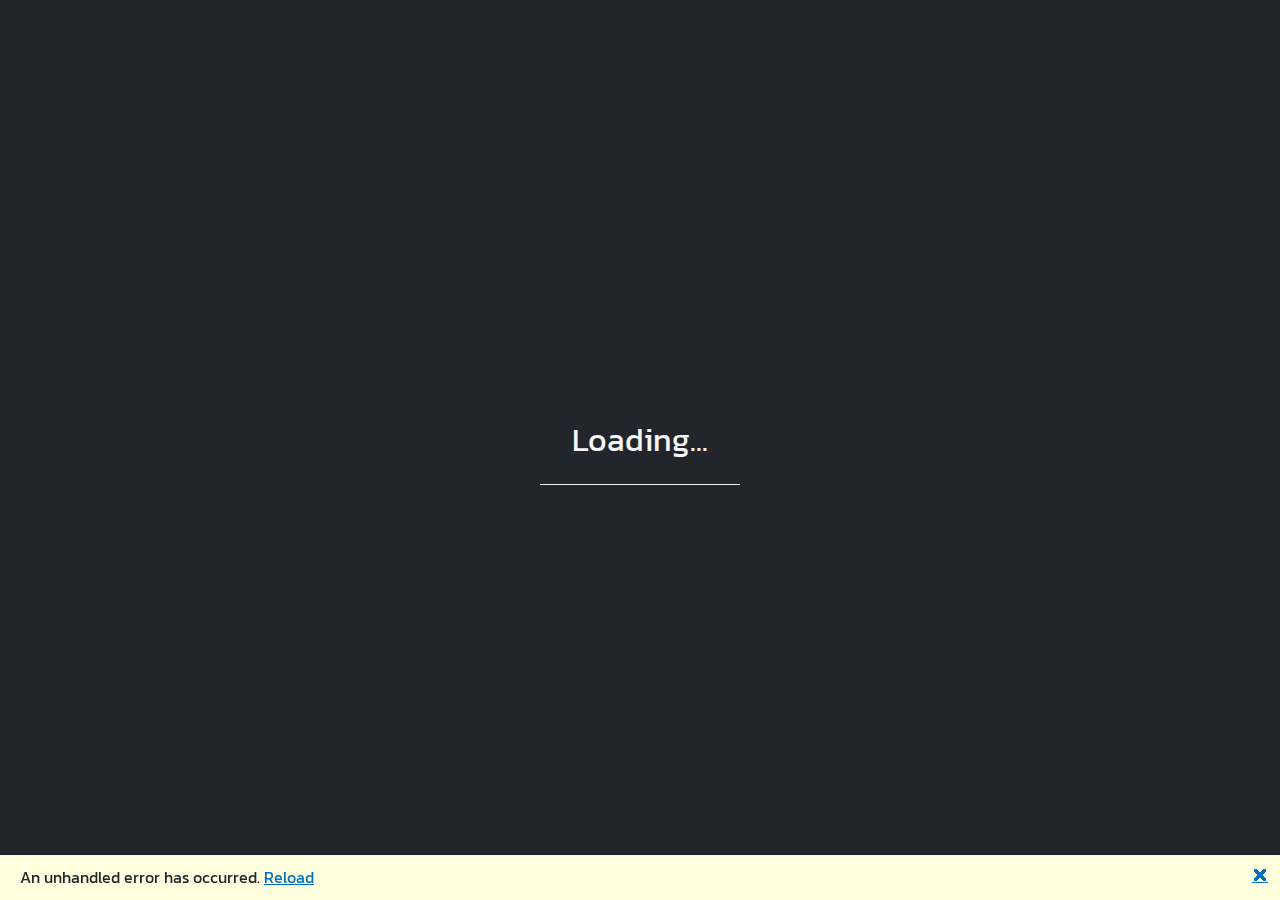
==== index.html @ 7718044f "Update base href" ====
<!DOCTYPE html>
<html lang="en">

<head>
    <meta charset="utf-8" />
    <meta name="viewport" content="width=device-width, initial-scale=1.0, maximum-scale=1.0, user-scalable=no" />
    <title>ArdoThenardoDev</title>
    <base href="http://ardothenardo.github.io/" />
    <link href="css/bootstrap/bootstrap.min.css" rel="stylesheet" />
    <link href="css/app.css" rel="stylesheet" />
    <link href="ArdoThenardoDev.styles.css" rel="stylesheet" />
    <link rel="apple-touch-icon" sizes="180x180" href="img/general/apple-touch-icon.png">
    <link rel="icon" type="image/png" sizes="32x32" href="img/general/favicon-32x32.png">
    <link rel="icon" type="image/png" sizes="16x16" href="img/general/favicon-16x16.png">
</head>

<body>
    <div id="app">
        <div class="preload-ui">
            <p>Loading...</p>
            <div class="loader-outer">
                <div class="loader-inner"></div>
            </div>
        </div>
    </div>

    <div id="blazor-error-ui">
        An unhandled error has occurred.
        <a href="" class="reload">Reload</a>
        <a class="dismiss">🗙</a>
    </div>
    <script src="_framework/blazor.webassembly.js"></script>
</body>

</html>
---- css/app.css ----
﻿@import url('open-iconic/font/css/open-iconic-bootstrap.min.css');
@import url("bootstrap-icons-1.9.1/bootstrap-icons.css");

@font-face {
    font-family: "Kanit";
    src: url("custom-fonts/Kanit/Kanit-Regular.ttf") format("truetype");
    font-weight: 400;
}

@font-face {
    font-family: "Kanit";
    src: url("custom-fonts/Kanit/Kanit-Medium.ttf") format("truetype");
    font-weight: 500;
}

@font-face {
    font-family: "Kanit";
    src: url("custom-fonts/Kanit/Kanit-SemiBold.ttf") format("truetype");
    font-weight: 600;
}

@font-face {
    font-family: "Kanit";
    src: url("custom-fonts/Kanit/Kanit-Bold.ttf") format("truetype");
    font-weight: 700;
}

html, body {
    font-family: "Kanit", Helvetica, Arial, sans-serif;
    background-color: #F6F6F6;
}

h1:focus {
    outline: none;
}

a, .btn-link {
    color: #0071c1;
}

.preload-ui {
    background-color: #22252c;
    width: 100vw;
    height: 100vh;
    display: flex;
    flex-direction: column;
    justify-content: center;
    align-items: center;
}

.preload-ui p {
    font-size: 32px;
    color: #f6f6f6;
}

.loader-outer {
    height: 5px;
    width: 200px;
    margin-bottom: 0;
    border-bottom: 1.5px solid #F6F6F6;
}

.loader-inner {
    background-color: #E14658;
    width: 0px;
    height: 5px;
    animation: loader-progress 2s infinite linear;  
    animation-fill-mode: forwards
}

@keyframes loader-progress {
    0%{ width: 0%; }
    100% { width: 100%; }
};

.btn-primary {
    color: #fff;
    background-color: #1b6ec2;
    border-color: #1861ac;
}

.content {
    padding-top: 1.1rem;
}

.valid.modified:not([type=checkbox]) {
    outline: 1px solid #26b050;
}

.invalid {
    outline: 1px solid red;
}

.validation-message {
    color: red;
}

#blazor-error-ui {
    background: lightyellow;
    bottom: 0;
    box-shadow: 0 -1px 2px rgba(0, 0, 0, 0.2);
    display: none;
    left: 0;
    padding: 0.6rem 1.25rem 0.7rem 1.25rem;
    position: fixed;
    width: 100%;
    z-index: 1000;
}

    #blazor-error-ui .dismiss {
        cursor: pointer;
        position: absolute;
        right: 0.75rem;
        top: 0.5rem;
    }

.blazor-error-boundary {
    background: url([data-uri]) no-repeat 1rem/1.8rem, #b32121;
    padding: 1rem 1rem 1rem 3.7rem;
    color: white;
}

    .blazor-error-boundary::after {
        content: "An error has occurred."
    }
---- ArdoThenardoDev.styles.css ----
/* /Pages/Contact/Contact.razor.rz.scp.css */
.contact-container[b-bf9n2mv6xe] {
    margin-top: 2%;
    display: flex;
    flex-direction: column;
}

.contact-container h2[b-bf9n2mv6xe] {
    font-size: 2.7vw;
}

.contact-container p[b-bf9n2mv6xe] {
    font-size: 1.8vw;
}

.contact-container ul[b-bf9n2mv6xe] {
    margin-top: 16px;
    margin-left: 2%;
    list-style-type: none;
    padding: 0;
}

.contact-container a[b-bf9n2mv6xe] {
    font-size: 2vw;
    font-weight: bolder;
    text-decoration: none;
    color: rgba(225, 70, 88, 1);
}

.contact-container a:hover[b-bf9n2mv6xe] {
    color: rgba(225, 70, 88, 0.85);
}

.contact-container li[b-bf9n2mv6xe] {
    margin-bottom: 16px;
}

@media (max-width: 960px) {
    .contact-container h2[b-bf9n2mv6xe] {
        font-size: 5vw;
    }
    
    .contact-container p[b-bf9n2mv6xe], .contact-container a[b-bf9n2mv6xe] {
        font-size: 3vw;
    }
}

@media (max-width: 540px) {
    .contact-container h2[b-bf9n2mv6xe] {
        font-size: 7vw;
    }
    
    .contact-container p[b-bf9n2mv6xe], .contact-container a[b-bf9n2mv6xe] {
        font-size: 5vw;
    }

    .contact-container ul[b-bf9n2mv6xe] {
        margin-left: 0;
    }
}
/* /Pages/Index.razor.rz.scp.css */
.home-container[b-o4a73c6c4t] {
    margin-top: 4%;
    display: grid;
    grid-template-columns: 60% 40%;
}

.home-about h1[b-o4a73c6c4t] {
    font-size: 6vw;
    font-weight: 500;
    color: #22252c
}

.home-about p[b-o4a73c6c4t] {
    font-size: 2.6vw;
    line-height: 1.4;
    color: #22252c;
}

.home-profile-picture[b-o4a73c6c4t] {
    margin: auto;
}

.home-profile-picture img[b-o4a73c6c4t] {
    width: 26vw;
    border-radius: 8px;
    transition: 0.25s;
    box-shadow: 0 2px 16px 0 rgba(34, 37, 44, 0.4);
}

.home-profile-picture img:hover[b-o4a73c6c4t] {
    transform: scale(1.1);
    box-shadow: 0 2px 16px 0 rgba(34, 37, 44, 0.9);
}

.home-link-container[b-o4a73c6c4t] {
    margin-top: 3%;
    margin-left: 2%;
    padding-bottom: 100px;
}

.home-link-item[b-o4a73c6c4t] {
    display: flex;
    font-size: 2.5vw;
    align-items: center;
    justify-content: left;
}

[b-o4a73c6c4t] .nav-link {
    color: rgba(225, 70, 88, 1);
}

[b-o4a73c6c4t] .nav-link:hover {
    color: rgba(225, 70, 88, 0.85);
}

@media (max-width: 540px) {
    .home-container[b-o4a73c6c4t] {
        display: flex;
        flex-direction: column-reverse;
    }

    .home-profile-picture[b-o4a73c6c4t] {
        padding-bottom: 4%;
        padding: 8%
    }

    .home-profile-picture img[b-o4a73c6c4t] {
        width: 100%;
    }

    .home-about h1[b-o4a73c6c4t] {
        font-size: 10vw;
    }

    .home-about p[b-o4a73c6c4t]  {
        font-size: 4.4vw;
        line-height: 1.5;
    }

    .home-link-container[b-o4a73c6c4t] {
        margin-top: 2%;
        margin-left: -4%;
    }

    .home-link-item[b-o4a73c6c4t] {
        font-size: 6vw;
    }
}
/* /Pages/MyProject/MyProject.razor.rz.scp.css */
h2[b-jlvm4b82pp] {
    margin-top: 2%;
    font-size: 2.7vw;
}

h4[b-jlvm4b82pp] {
    font-size: 2vw;
}

.container[b-jlvm4b82pp] {
    margin: 0px;
    padding-left: 0.5px;
    padding-bottom: 18px;
    max-width: 100%;
}

.other-container[b-jlvm4b82pp] {
    margin: 0px;
    padding-left: 0.5px;
    max-width: 100%;
    padding-bottom: 150px;
}

@media (max-width: 990px) {
    h2[b-jlvm4b82pp] {
        font-size: 5vw;
    }

    h4[b-jlvm4b82pp] {
        font-size: 4vw;
    }
}

@media (max-width: 720px) {
    h2[b-jlvm4b82pp] {
        font-size: 7vw;
    }

    h4[b-jlvm4b82pp] {
        font-size: 6vw;
    }
}
/* /Pages/MyProject/ProjectCard.razor.rz.scp.css */
.project-card[b-ydrot4qzjs] {
    display: flex;
    flex-direction: row;
    background-color: #fdfdfd;
    border: 1px solid rgba(34, 37, 44, 0.2);
    box-shadow: 0 2px 16px 0 rgba(34, 37, 44, 0.2);
    border-radius: 8px;
    overflow: hidden;
    height: 180px;
    transition: 0.25s;
}

body .project-card:hover[b-ydrot4qzjs] {
    box-shadow: 0 2px 16px 0 rgba(34, 37, 44, 0.7);
    border: 1px solid rgba(34, 37, 44, 0.4);
    cursor: pointer;
}

.project-card-image[b-ydrot4qzjs] {
    height: inherit;
    background-color: #E14658;
}

.project-card-image img[b-ydrot4qzjs] {
    width: 180px;
    height: 100%;
    object-fit: cover;
}

.project-card-desc[b-ydrot4qzjs] {
    display: flex;
    flex-direction: column;
    justify-content: space-between;
    margin: 16px;
}

.project-card-desc h5[b-ydrot4qzjs] {
    font-size: 1.4vw;
    color: #22252c;
}

.project-card-desc p[b-ydrot4qzjs] {
    font-size: 1.2vw;
    color: #22252c;
}

.project-card-desc-bottom[b-ydrot4qzjs] {
    font-size: 1.2vw;
    font-weight: 500;
    color: #E14658;
}

@media (max-width: 990px) {
    .project-card-desc h5[b-ydrot4qzjs] {
        font-size: 2.2vw;
    }
    
    .project-card-desc p[b-ydrot4qzjs], .project-card-desc-bottom[b-ydrot4qzjs] {
        font-size: 1.8vw
    }
}

@media (max-width: 720px) {
    .project-card-desc h5[b-ydrot4qzjs] {
        font-size: 3vw;
    }
    
    .project-card-desc p[b-ydrot4qzjs], .project-card-desc-bottom[b-ydrot4qzjs] {
        font-size: 2.3vw
    }
}

@media (max-width: 540px) {
    .project-card[b-ydrot4qzjs] {
        height: auto;
        flex-direction: column;
        border: 0px solid transparent;
        gap: 12px;
    }

    .project-card-desc h5[b-ydrot4qzjs] {
        font-size: 5vw;
    }
    
    .project-card-desc p[b-ydrot4qzjs] {
        font-size: 3.5vw
    }

    .project-card-image img[b-ydrot4qzjs] {
        width: 100%;
        height: 220px;
        display: inline;
    }
    
    .project-card-desc-bottom[b-ydrot4qzjs] {
        display: none;
    }
}
/* /Pages/ProjectDetail/ProjectDetail.razor.rz.scp.css */
a[b-atnu9i7key] {
    text-decoration: none;
}

.project-detail-header-container[b-atnu9i7key] {
    margin-top: 2%;
    margin-bottom: 16px;
    border-bottom: 1px solid rgba(34, 37, 44, 0.8)
}

.project-detail-header-content[b-atnu9i7key] {
    display: flex;
    flex-direction: row;
    flex-wrap: nowrap;
    column-gap: 12px;
    align-items: center;
    padding-bottom: 16px;
}

.project-detail-header-content a[b-atnu9i7key] {
    width: 50px;
    font-size: 28px;
    color: #F6F6F6;
    background-color: rgba(225, 70, 88, 1);
    text-align: center;
    border-radius: 8px;
}

.project-detail-header-content a:hover[b-atnu9i7key] {
    background-color: rgba(225, 70, 88, 0.85);
}

.project-detail-header-content h3[b-atnu9i7key] {
    margin-top: 0;
    margin-bottom: 1.2px;
    padding: 0px;
    color: #22252c;
    font-weight: 600;
}

.project-detail-content-container[b-atnu9i7key] {
    display: flex;
    flex-direction: column;
    padding-bottom: 100px;
    gap: 24px;
}

.project-detail-basic-content[b-atnu9i7key] {
    display: flex;
    flex-direction: row;
    flex-wrap: wrap;
    gap: 24px;
}

.project-detail-cover[b-atnu9i7key] {
    width: 45%;
}

.project-detail-cover img[b-atnu9i7key] {
    width: 100%;
    height: 85%;
    object-fit: cover;
    border-radius: 8px;
    transition: 0.25s;
    box-shadow: 0 2px 16px 0 rgba(34, 37, 44, 0.2);
}

.project-detail-cover img:hover[b-atnu9i7key] {
    transform: scale(1.05);
    box-shadow: 0 2px 16px 0 rgba(34, 37, 44, 0.7);
}

.project-detail-description[b-atnu9i7key] {
    width: 50%;
}

.project-detail-description[b-atnu9i7key]  p {
    font-size: 1.2vw;
    text-align: left;
    color: #22252c;
}

.project-detail-description[b-atnu9i7key]  a {
    color: rgba(225, 70, 88, 1);
    text-decoration: none;
}

.project-detail-description[b-atnu9i7key]  a:hover {
    color: rgba(225, 70, 88, 0.85);
}

.project-detail-image[b-atnu9i7key] {
    display: flex;
    flex-direction: column;
    gap: 12px;
}

.project-detail-image img[b-atnu9i7key] {
    max-width: 100%;
    height: auto;
    border-radius: 8px;
    transition: 0.25s;
    box-shadow: 0 2px 16px 0 rgba(34, 37, 44, 0.2);
}

.project-detail-image img:hover[b-atnu9i7key] {
    transform: scale(1.05);
    box-shadow: 0 2px 16px 0 rgba(34, 37, 44, 0.7);
}

.project-detail-image p[b-atnu9i7key] {
    font-size: 1.2vw;
    text-align: center;
    color: #22252c;
}

@media (max-width: 1100px) {
    .project-detail-basic-content[b-atnu9i7key] {
        flex-direction: column;
    }

    .project-detail-cover[b-atnu9i7key], .project-detail-description[b-atnu9i7key] {
        width: 100%;
    }

    .project-detail-description[b-atnu9i7key]  p, .project-detail-image p[b-atnu9i7key] {
        font-size: 1.8vw;
    }
}

@media (max-width: 650px) {
    .project-detail-description[b-atnu9i7key]  p, .project-detail-image p[b-atnu9i7key] {
        font-size: 3.5vw;
    }
}
/* /Shared/MainLayout.razor.rz.scp.css */
.page[b-q41g9xaw37] {
    position: relative;
    display: flex;
    flex-direction: column;
}

main[b-q41g9xaw37] {
    flex: 1;
    margin-left: 100px;
}

.main-content[b-q41g9xaw37] {
    height: 100vh;
    padding-top: 1.1rem;
}

.sidebar[b-q41g9xaw37] {
    position: fixed;
    background-color: #22252c;
    z-index: 2;
    border-bottom: none;
    border-right: 1.5px solid #E14658;
    box-shadow: 1.5px 0 5px 0 rgba(0, 0, 0, 0.5);
}

.bottom-row[b-q41g9xaw37] {
    position: fixed;
    bottom: 0;
    width: 100%;
    background-color: #22252c;
    justify-content: flex-end;
    height: 4rem;
    display: flex;
    align-items: center;
}

    .bottom-row p[b-q41g9xaw37] {
        margin-top: 0;
        margin-bottom: 0;
        font-size: x-large;
    }
    
    .bottom-row[b-q41g9xaw37]  a {
        white-space: nowrap;
        margin-left: 12px;
        color: rgba(225, 70, 88, 1);
    }

    .bottom-row[b-q41g9xaw37]  a:hover {
        color: rgba(225, 70, 88, 0.75);
    }

    .bottom-row a:last-child[b-q41g9xaw37] {
        margin-right: 8px;
    }

@media (max-width: 720px) {
    main[b-q41g9xaw37], .bottom-row[b-q41g9xaw37] {
        margin-left: 0;
    }

    .main-content[b-q41g9xaw37] {
        padding-top: 3.5rem;
    }

    .sidebar[b-q41g9xaw37] {
        width: 100%;
        border-right: none;
        border-bottom: 1.5px solid #E14658;
        box-shadow: 0 1.5px 5px 0 rgba(0, 0, 0,  0.5);
    }
}

@media (min-width: 721px) {
    .page[b-q41g9xaw37] {
        flex-direction: row;
    }

    .sidebar[b-q41g9xaw37] {
        width: 100px;
        height: 100vh;
        top: 0;
    }

    .bottom-row[b-q41g9xaw37] {
        z-index: 1;
        margin-left: -100px;
    }

    .bottom-row[b-q41g9xaw37], article[b-q41g9xaw37] {
        padding-left: 2rem !important;
        padding-right: 1.5rem !important;
    }
}

@media (max-width: 540px) {
    .bottom-row[b-q41g9xaw37] {
        display: none;
    }
}
/* /Shared/NavMenu.razor.rz.scp.css */
main[b-wrcy6qusx2] {
    height: 100%;
}

.navbar-toggler[b-wrcy6qusx2] {
    border-color: transparent;
    padding-inline: 0;
    margin-left: -6px;
    box-shadow: none;
    transition: none;
}

.bottom-row[b-wrcy6qusx2] {
    height: 0%;
    background-color: #22252c;
}

.navbar-brand[b-wrcy6qusx2] {
    font-size: 1.2rem;
    font-weight: 300;
    padding: 0;
}

.oi[b-wrcy6qusx2] {
    width: 2rem;
    font-size: 1.1rem;
    vertical-align: text-top;
    top: -2px;
}

.nav-item[b-wrcy6qusx2] {
    font-size: 2.4rem;
    padding-bottom: 0.5rem;
}

    .nav-item:first-of-type[b-wrcy6qusx2] {
        padding-top: 1rem;
    }

    .nav-item:last-of-type[b-wrcy6qusx2] {
        padding-bottom: 1rem;
    }

    .nav-item[b-wrcy6qusx2]  a {
        color: #F6F6F6;
        border-radius: 8px;
        height: 65px;
        display: flex;
        align-items: center;
        justify-content: center;
        line-height: 3rem;
    }

.nav-item[b-wrcy6qusx2]  a.active {
    background-color: rgba(225, 70, 88, 0.75);
}

.nav-item[b-wrcy6qusx2]  a:hover {
    background-color: rgba(225, 70, 88, 1);
}

.nav-item-text[b-wrcy6qusx2] {
    font-size: 1.2rem;
    margin-left: 8px;
}

@media (min-width: 721px) {
    .navbar-toggler[b-wrcy6qusx2] {
        display: none;
        height: 0%;
    }

    .navbar-brand[b-wrcy6qusx2] {
        display: none;
    }

    .collapse[b-wrcy6qusx2] {
        /* Never collapse the sidebar for wide screens */
        display: block;
    }

    .nav-item-text[b-wrcy6qusx2] {
        display: none;
    }
}

@media (max-width: 720px) {
    .nav-item[b-wrcy6qusx2]  a {
        display: flex;
        align-items: center;
        justify-content: left;
    }
}
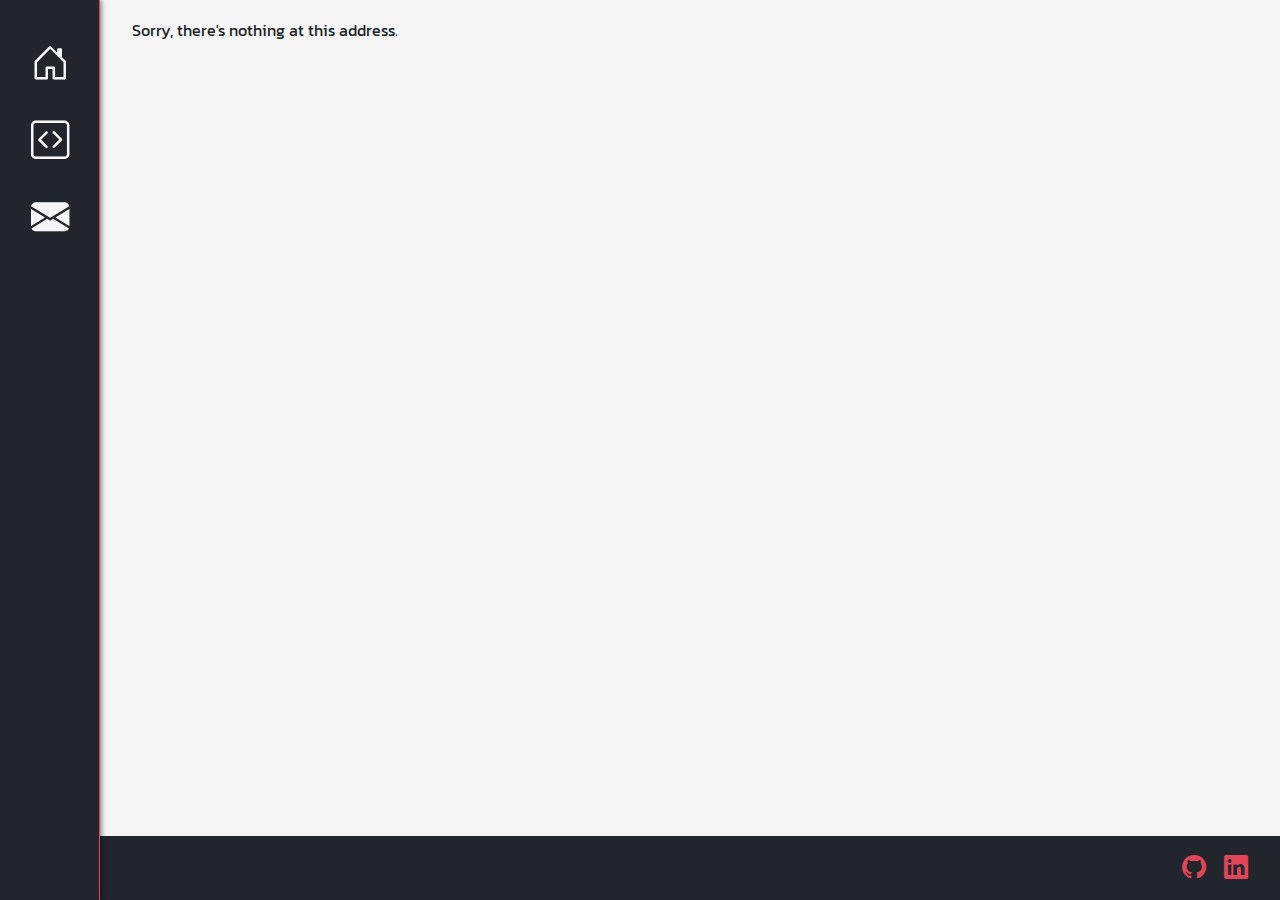
==== commit 27d963b1: "Structure adjustment" ====
--- a/index.html
+++ b/index.html
@@ -5,7 +5,7 @@
     <meta charset="utf-8" />
     <meta name="viewport" content="width=device-width, initial-scale=1.0, maximum-scale=1.0, user-scalable=no" />
     <title>ArdoThenardoDev</title>
-    <base href="http://ardothenardo.github.io/" />
+    <base href="/" />
     <link href="css/bootstrap/bootstrap.min.css" rel="stylesheet" />
     <link href="css/app.css" rel="stylesheet" />
     <link href="ArdoThenardoDev.styles.css" rel="stylesheet" />
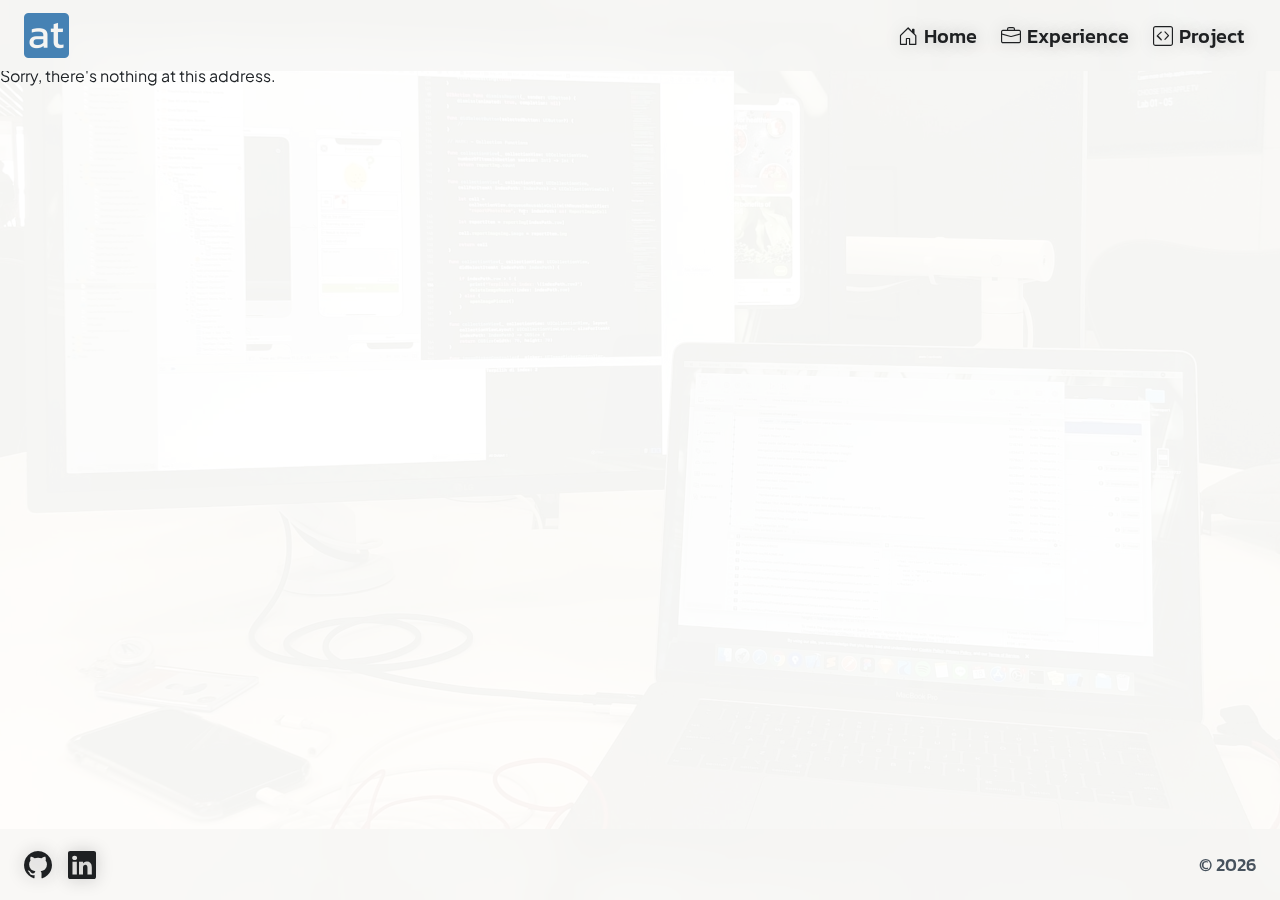
==== commit 525d9211: "Deploy v2" ====
--- a/index.html
+++ b/index.html
@@ -17,7 +17,7 @@
 <body>
     <div id="app">
         <div class="preload-ui">
-            <p>Loading...</p>
+            <span class="kanit">Loading</span>
             <div class="loader-outer">
                 <div class="loader-inner"></div>
             </div>
--- a/css/app.css
+++ b/css/app.css
@@ -1,33 +1,26 @@
 ﻿@import url('open-iconic/font/css/open-iconic-bootstrap.min.css');
 @import url("bootstrap-icons-1.9.1/bootstrap-icons.css");
+@import url("kanit.css");
+@import url("jakarta_sans.css");
+@import url("basic_loading_bar.css");
 
-@font-face {
-    font-family: "Kanit";
-    src: url("custom-fonts/Kanit/Kanit-Regular.ttf") format("truetype");
-    font-weight: 400;
-}
-
-@font-face {
-    font-family: "Kanit";
-    src: url("custom-fonts/Kanit/Kanit-Medium.ttf") format("truetype");
-    font-weight: 500;
-}
-
-@font-face {
-    font-family: "Kanit";
-    src: url("custom-fonts/Kanit/Kanit-SemiBold.ttf") format("truetype");
-    font-weight: 600;
-}
-
-@font-face {
-    font-family: "Kanit";
-    src: url("custom-fonts/Kanit/Kanit-Bold.ttf") format("truetype");
-    font-weight: 700;
+:root {
+    --atSteelBlue: #4682B4;
+    --atLightBlue: #59A5E3;
+    --atLighterBlue: #62B7FC;
+    --atWhite: #f4f4f2;
+    --atDark: #1e2022;
+    --atMediumGrey: #48535E;
+    --atLightGrey: #7A8691;
+    --animationDelay: 0s;
 }
 
 html, body {
+    font-family: "PlusJakartaSans", Helvetica, Arial, sans-serif;
+}
+
+h1, h2, h3, h4, h5, .kanit {
     font-family: "Kanit", Helvetica, Arial, sans-serif;
-    background-color: #F6F6F6;
 }
 
 h1:focus {
@@ -38,40 +31,43 @@
     color: #0071c1;
 }
 
-.preload-ui {
-    background-color: #22252c;
-    width: 100vw;
-    height: 100vh;
-    display: flex;
-    flex-direction: column;
-    justify-content: center;
-    align-items: center;
+.at-btn {
+    background-color: var(--atSteelBlue);
+    color: var(--atWhite);
+    font-size: 16px;
+    font-weight: 500;
+    padding-inline: 18px;
+    border: 0;
+    border-radius: 20px;
+    box-shadow: 0 1px 8px 0 rgba(30, 32, 34, 0.25);
 }
 
-.preload-ui p {
-    font-size: 32px;
-    color: #f6f6f6;
+    .at-btn:hover {
+        background-color: var(--atLightBlue);
+        color: var(--atWhite);
+    }
+
+.reveal-effect {
+    opacity: 0;
+    transition: .25s;
+    animation: reveal-element-animation .5s forwards var(--animationDelay);
 }
 
-.loader-outer {
-    height: 5px;
-    width: 200px;
-    margin-bottom: 0;
-    border-bottom: 1.5px solid #F6F6F6;
+@keyframes reveal-element-animation {
+    from { translate: 0 30px; }
+    to { translate: none; opacity: 1; }
 }
 
-.loader-inner {
-    background-color: #E14658;
-    width: 0px;
-    height: 5px;
-    animation: loader-progress 2s infinite linear;  
-    animation-fill-mode: forwards
+.side-reveal-effect {
+    opacity: 0;
+    transition: .25s;
+    animation: side-reveal-element-animation .5s forwards var(--animationDelay);
 }
 
-@keyframes loader-progress {
-    0%{ width: 0%; }
-    100% { width: 100%; }
-};
+@keyframes side-reveal-element-animation {
+    from { translate: -30px 0; }
+    to { translate: none; opacity: 1; }
+}
 
 .btn-primary {
     color: #fff;
--- a/ArdoThenardoDev.styles.css
+++ b/ArdoThenardoDev.styles.css
@@ -1,292 +1,605 @@
-/* /Pages/Contact/Contact.razor.rz.scp.css */
-.contact-container[b-bf9n2mv6xe] {
-    margin-top: 2%;
-    display: flex;
-    flex-direction: column;
-}
-
-.contact-container h2[b-bf9n2mv6xe] {
-    font-size: 2.7vw;
-}
-
-.contact-container p[b-bf9n2mv6xe] {
-    font-size: 1.8vw;
-}
-
-.contact-container ul[b-bf9n2mv6xe] {
-    margin-top: 16px;
-    margin-left: 2%;
-    list-style-type: none;
+/* /Pages/Experience/Components/ExperienceDotLine/ExperienceDotLine.razor.rz.scp.css */
+.experience-line[b-03jcceq4ui], .first-experience-line[b-03jcceq4ui]  {
+    position: relative;
+    display: flex;
+    align-items: center;
+    flex-direction: column;
+    width: 40px;
+}
+
+    .experience-line[b-03jcceq4ui]::after, .first-experience-line[b-03jcceq4ui]::after {
+        content: "";
+        position: absolute;
+        background-color: #a8a8a7;
+        width: 3px;
+        top: 0;
+        bottom: 0;
+        left: 50%;
+        margin-left: -1px;
+        box-shadow: 0 1px 12px 0 rgba(30, 32, 34, 0.25);
+    }
+
+    .first-experience-line[b-03jcceq4ui]::after {
+        top: 20px;
+    }
+
+.experience-dot[b-03jcceq4ui] {
+    content: "";
+    position: absolute;
+    background-color: var(--atMediumGrey);
+    width: 24px;
+    height: 24px;
+    top: 30%;
+    bottom: 0;
+    left: 21%;
+    border-radius: 4px;
+    box-shadow: 0 1px 12px 0 rgba(30, 32, 34, 0.25);
+    z-index: 1;
+}
+
+@media (max-width: 540px) {
+    .experience-dot[b-03jcceq4ui] {
+        top: 20%;
+    }
+}
+/* /Pages/Experience/Components/ExperienceItem/ExperienceItem.razor.rz.scp.css */
+h1[b-rnx9g6avpv] {
+    font-size: 42px;
+    font-weight: 600;
+    margin-bottom: 0;
+}
+
+span[b-rnx9g6avpv] {
+    font-size: 22px;
+    font-weight: 600;
+    margin-bottom: 2px;
+}
+
+.last-span[b-rnx9g6avpv] {
+    font-size: 18px;
+    font-weight: 500;
+    margin-bottom: 12px;
+}
+
+.item-container[b-rnx9g6avpv] {
+    display: flex;
+    flex-direction: column;
+}
+
+.item-information[b-rnx9g6avpv] {
+    display: flex;
+    flex-direction: row;
+    justify-content: flex-start;
+    gap: 4px;
+}
+
+@media (max-width: 540px) {
+    h1[b-rnx9g6avpv] {
+        font-size: 32px;
+    }
+
+    span[b-rnx9g6avpv] {
+        font-size: 18px;
+        width: 65vw;
+    }
+}
+/* /Pages/Experience/Experience.razor.rz.scp.css */
+h1[b-auu7zjx8tm] {
+    font-size: 48px;
+    font-weight: 700;
+}
+
+.experience-container[b-auu7zjx8tm] {
+    background-color: rgba(253, 253, 253, 0.5);
+    height: 75vh;
+    display: flex;
+    flex-direction: column;
+    justify-content: flex-start;
+    margin: 48px;
+    padding: 24px;
+    border-radius: 12px;
+    box-shadow: 1px 1px 16px 0 rgba(30, 32, 34, .25);
+}
+
+.experience-list[b-auu7zjx8tm] {
+    padding-inline: 16px;
+    margin-top: 4px;
+    overflow-y: scroll;
+}
+
+@media (max-width: 540px) {
+    h1[b-auu7zjx8tm] {
+        font-size: 32px;
+    }
+
+    .experience-container[b-auu7zjx8tm] {
+        height: unset;
+        margin: 0;
+        padding-bottom: 108px;
+        border-radius: 0;
+        box-shadow: unset;
+    }
+
+    .experience-list[b-auu7zjx8tm] {
+        padding-inline: 8px;
+    }
+}
+/* /Pages/Home/Home.razor.rz.scp.css */
+h1[b-tjgow70iev] {
+    font-size: 48px;
+    font-weight: 700;
+}
+
+h2[b-tjgow70iev] {
+    font-size: 28px;
+    font-weight: 600;
+}
+
+p[b-tjgow70iev] {
+    font-size: 20px;
+    font-weight: 500;
+    line-height: 1.6;
+    margin-bottom: 0.4rem;
+}
+
+.home-container[b-tjgow70iev] {
+    display: flex;
+    flex-direction: column;
+    color: var(--atDark);
+}
+
+.home-profile[b-tjgow70iev] {
+    display: flex;
+    height: 77vh;
+    flex-direction: row;
+    align-items: center;
+    gap: 28px;
+    padding-inline: 88px;
+}
+
+.home-profile-picture img[b-tjgow70iev] {
+    width: 300px;
+    border-radius: 8px;
+    filter: grayscale(0.2);
+    box-shadow: 0 2px 16px 0 rgba(30, 32, 34, 0.25);
+}
+
+.home-more-arrow[b-tjgow70iev] {
+    display: flex;
+    flex-direction: column;
+    align-items: center;
+    font-size: 16px;
+    margin-top: 10px;
+}
+
+.home-professional[b-tjgow70iev] {
+    display: flex;
+    flex-direction: column;
+    margin-top: 48px;
+    margin-bottom: 64px;
+}
+
+.home-professional-item[b-tjgow70iev] {
+    background-color: var(--atWhite);
+    background-blend-mode: overlay;
+    background-size: cover;
+    background-position: bottom;
+    display: flex;
+    flex-direction: row;
+    align-items: center;
+    gap: 24px;
+    height: 77vh;
+    padding-inline: 114px;
+    border-top: 1px solid rgba(72, 83, 94, 0.45);
+}
+
+    .home-professional-item > i[b-tjgow70iev] {
+        font-size: 200px;
+        color: var(--atMediumGrey);
+        text-shadow: 0 1px 12px rgba(34, 37, 44, 0.15);
+    }
+
+    .home-professional-item:first-of-type[b-tjgow70iev] {
+        background-image: url('../img/general/fauxels-teamwork.jpg');
+    }
+
+    .home-professional-item:nth-of-type(2)[b-tjgow70iev] {
+        background-image: url('../img/general/blurier-code.png');
+    }
+
+    .home-professional-item:last-of-type[b-tjgow70iev] {
+        height: 48vh;
+    }
+
+.professional-item-description[b-tjgow70iev] {
+    display: flex;
+    flex-direction: column;
+    align-items: flex-start;
+}
+
+    .professional-item-description > p[b-tjgow70iev] {
+        font-size: 18px;
+    }
+
+[b-tjgow70iev] .nav-link {
+    color: var(--atSteelBlue);
+    font-size: 18px;
+    font-weight: 600;
+    text-decoration: underline;
+    text-underline-position: under;
     padding: 0;
 }
 
-.contact-container a[b-bf9n2mv6xe] {
-    font-size: 2vw;
-    font-weight: bolder;
-    text-decoration: none;
-    color: rgba(225, 70, 88, 1);
-}
-
-.contact-container a:hover[b-bf9n2mv6xe] {
-    color: rgba(225, 70, 88, 0.85);
-}
-
-.contact-container li[b-bf9n2mv6xe] {
-    margin-bottom: 16px;
-}
-
-@media (max-width: 960px) {
-    .contact-container h2[b-bf9n2mv6xe] {
-        font-size: 5vw;
+    [b-tjgow70iev] .nav-link:hover {
+        color: var(--atLightBlue);
+    }
+
+.professional-contact[b-tjgow70iev] {
+    background-color: rgba(244, 244, 242, 0.5);
+    flex-direction: column;
+    justify-content: center;
+    gap: 10px;
+}
+
+.contact-item[b-tjgow70iev] {
+    display: flex;
+    flex-direction: row;
+    gap: 6px;
+}
+
+    .contact-item > i[b-tjgow70iev], 
+    .contact-item > span[b-tjgow70iev] {
+        font-size: 20px;
+        font-weight: 500;
+    }
+
+@media (max-width: 540px) {
+    h1[b-tjgow70iev] {
+        font-size: 32px;
+    }
+
+    h2[b-tjgow70iev] {
+        font-size: 20px;
     }
     
-    .contact-container p[b-bf9n2mv6xe], .contact-container a[b-bf9n2mv6xe] {
-        font-size: 3vw;
+    p[b-tjgow70iev], .professional-item-description > p[b-tjgow70iev], [b-tjgow70iev] .nav-link, .contact-item > span[b-tjgow70iev] {
+        font-size: 16px;
+    }
+
+    .home-container[b-tjgow70iev] {
+        margin-top: 32px;
+    }
+
+    .home-profile[b-tjgow70iev] {
+        display: flex;
+        flex-direction: column;
+        height: 70vh;
+        padding-top: 12px;
+        padding-inline: 24px;
+        gap: 28px;
+        text-align: center;
+    }
+
+    .home-profile-picture[b-tjgow70iev] {
+        display: flex;
+        justify-content: center;
+    }
+
+        .home-profile-picture img[b-tjgow70iev] {
+            width: 60%;
+        }
+
+    .home-professional[b-tjgow70iev] {
+        display: flex;
+        flex-direction: column;
+        margin-top: 16px;
+        margin-bottom: 0;
+        padding-inline: 0;
+        padding-bottom: 8px;
+    }
+
+    .home-professional-item[b-tjgow70iev] {
+        flex-direction: column;
+        justify-content: center;
+        height: 55vh;
+        padding-inline: 24px;
+        padding-bottom: 46px;
+        gap: 0;
+    }
+
+        .home-professional-item > i[b-tjgow70iev] {
+            font-size: 108px;
+            height: 160px;
+        }
+
+        .home-professional-item:last-of-type[b-tjgow70iev] {
+            height: 40vh;
+            padding-bottom: 0;
+        }
+}
+/* /Pages/MyProject/Components/ProjectCard.razor.rz.scp.css */
+h4[b-kskw8u6pgk] {
+    font-size: 24px;
+    font-weight: 600;
+}
+
+    h4 > a[b-kskw8u6pgk] {
+        color: inherit;
+        text-decoration: none;
+    }
+
+    h4 > a:hover[b-kskw8u6pgk] {
+        color: var(--atMediumGrey);
+    }
+
+h5[b-kskw8u6pgk] {
+    font-size: 20px;
+    font-weight: 500;
+    color: var(--atLightGrey);
+}
+
+p[b-kskw8u6pgk] {
+    font-size: 16px;
+    font-weight: 500;
+}
+
+.project-card[b-kskw8u6pgk] {
+    display: flex;
+    flex-direction: column;
+    background-color: #fdfdfd;
+    border: 1px solid rgba(30, 32, 34, 0.25);
+    box-shadow: 0 1px 12px 0 rgba(30, 32, 34, 0.25);
+    border-radius: 12px;
+    overflow: hidden;
+    isolation: isolate;
+    transition: .25s;
+}
+
+.project-card-image[b-kskw8u6pgk] {
+    background-color: var(--atLightGrey);
+    width: 100%;
+    height: 18vw;
+    object-fit: cover;
+}
+
+.project-card-description[b-kskw8u6pgk] {
+    display: flex;
+    flex-direction: column;
+    justify-content: space-between;
+    align-items: flex-start;
+    height: 100%;
+    color: var(--atDark);
+    margin: 16px;
+}
+
+    .project-card-description:last-child[b-kskw8u6pgk] {
+        align-items: flex-end;
+    }
+
+@media (max-width: 1024px) {
+    .project-card-image[b-kskw8u6pgk] {
+        height: 24vw;
     }
 }
 
 @media (max-width: 540px) {
-    .contact-container h2[b-bf9n2mv6xe] {
-        font-size: 7vw;
-    }
-    
-    .contact-container p[b-bf9n2mv6xe], .contact-container a[b-bf9n2mv6xe] {
-        font-size: 5vw;
-    }
-
-    .contact-container ul[b-bf9n2mv6xe] {
-        margin-left: 0;
-    }
-}
-/* /Pages/Index.razor.rz.scp.css */
-.home-container[b-o4a73c6c4t] {
-    margin-top: 4%;
+    .project-card-image[b-kskw8u6pgk] {
+        height: 60vw;
+    }
+}
+/* /Pages/MyProject/MyProject.razor.rz.scp.css */
+h1[b-jlvm4b82pp] {
+    font-size: 48px;
+    font-weight: 700;
+}
+
+h4[b-jlvm4b82pp] {
+    font-size: 28px;
+    font-weight: 600;
+}
+
+hr[b-jlvm4b82pp] {
+    background-color: rgba(72, 83, 94, 0.45);
+    margin-top: 2rem;
+    margin-bottom: 1.5rem;
+    opacity: 1;
+}
+
+.project-container[b-jlvm4b82pp] {
+    background-color: rgba(253, 253, 253, 0.5);
+    display: flex;
+    flex-direction: column;
+    justify-content: flex-start;
+    margin-top: 48px;
+    margin-inline: 48px;
+    margin-bottom: 120px;
+    padding: 24px;
+    border-radius: 12px;
+    box-shadow: 1px 1px 16px 0 rgba(30, 32, 34, .25);
+}
+
+.project-list[b-jlvm4b82pp] {
     display: grid;
-    grid-template-columns: 60% 40%;
-}
-
-.home-about h1[b-o4a73c6c4t] {
-    font-size: 6vw;
-    font-weight: 500;
-    color: #22252c
-}
-
-.home-about p[b-o4a73c6c4t] {
-    font-size: 2.6vw;
-    line-height: 1.4;
-    color: #22252c;
-}
-
-.home-profile-picture[b-o4a73c6c4t] {
-    margin: auto;
-}
-
-.home-profile-picture img[b-o4a73c6c4t] {
-    width: 26vw;
-    border-radius: 8px;
-    transition: 0.25s;
-    box-shadow: 0 2px 16px 0 rgba(34, 37, 44, 0.4);
-}
-
-.home-profile-picture img:hover[b-o4a73c6c4t] {
-    transform: scale(1.1);
-    box-shadow: 0 2px 16px 0 rgba(34, 37, 44, 0.9);
-}
-
-.home-link-container[b-o4a73c6c4t] {
-    margin-top: 3%;
-    margin-left: 2%;
-    padding-bottom: 100px;
-}
-
-.home-link-item[b-o4a73c6c4t] {
-    display: flex;
-    font-size: 2.5vw;
+    grid-template-columns: repeat(3, 1fr);
+    padding-block: 8px;
+    gap: 16px;
+}
+
+@media (max-width: 1024px) {
+    .project-list[b-jlvm4b82pp] {
+        grid-template-columns: repeat(2, 1fr);
+    }
+}
+
+@media (max-width: 540px) {
+    h1[b-jlvm4b82pp] {
+        font-size: 32px;
+    }
+
+    .project-container[b-jlvm4b82pp] {
+        height: unset;
+        margin: 0;
+        padding-top: 24px;
+        padding-inline: 24px;
+        padding-bottom: 88px;
+        border-radius: 0;
+        box-shadow: unset;
+    }
+
+    .project-list[b-jlvm4b82pp] {
+        display: flex;
+        flex-direction: column;
+    }
+}
+/* /Pages/ProjectDetail/Components/ProjectDetailDescription/ProjectDetailDescription.razor.rz.scp.css */
+.project-detail-description-container[b-0lefnb5514] {
+    display: flex;
+    flex-direction: row;
+    flex-wrap: wrap;
+    gap: 24px;
+}
+
+.project-detail-cover[b-0lefnb5514] {
+    width: 45%;
+}
+
+    .project-detail-cover img[b-0lefnb5514] {
+        width: 100%;
+        height: 90%;
+        object-fit: cover;
+        border-radius: 8px;
+        transition: .25s;
+        box-shadow: 0 1px 12px 0 rgb(30, 32, 34, 0.25);
+    }
+
+    .project-detail-cover img:hover[b-0lefnb5514] {
+        box-shadow: 0 1px 16px 0 rgba(30, 32, 34, 0.75);
+    }
+
+.project-detail-description[b-0lefnb5514] {
+    width: 50%;
+}
+
+    .project-detail-description[b-0lefnb5514]  p {
+        font-size: 16px;
+        font-weight: 500;
+        line-height: 1.6;
+        text-align: left;
+        color: var(--atDark);
+    }
+
+    .project-detail-description[b-0lefnb5514]  a {
+        color: var(--atSteelBlue);
+        font-weight: 600;
+        text-decoration: underline;
+        text-underline-position: under;
+    }
+
+    .project-detail-description[b-0lefnb5514]  a:hover {
+        color: var(--atLightBlue);
+    }
+
+@media (max-width: 1024px) {
+    .project-detail-description-container[b-0lefnb5514] {
+        flex-direction: column;
+    }
+
+    .project-detail-cover[b-0lefnb5514], .project-detail-description[b-0lefnb5514] {
+        width: 100%;
+    }
+
+    .project-detail-description[b-0lefnb5514]  p, .project-detail-image p[b-0lefnb5514] {
+        font-size: 16px;
+    }
+}
+/* /Pages/ProjectDetail/Components/ProjectDetailMedia/ProjectDetailMedia.razor.rz.scp.css */
+.project-detail-media-container[b-khuqb08spi] {
+    display: grid;
+    grid-template-columns: repeat(3, 1fr);
+    padding-block: 12px;
+    gap: 16px;
+}
+
+    .project-detail-media-container > a[b-khuqb08spi] {
+        text-decoration: none;
+    }
+
+.project-detail-image-item[b-khuqb08spi] {
+    display: flex;
+    flex-direction: column;
+    gap: 12px;
+}
+
+    .project-detail-image-item img[b-khuqb08spi] {
+        width: 100%;
+        height: auto;
+        border-radius: 8px;
+        transition: .25s;
+        box-shadow: 0 1px 12px 0 rgba(30, 32, 34, 0.25);
+    }
+
+    .project-detail-image-item img:hover[b-khuqb08spi] {
+        box-shadow: 0 1px 16px 0 rgba(30, 32, 34, 0.75);
+    }
+
+    .project-detail-image-item p[b-khuqb08spi] {
+        font-size: 16px;
+        font-weight: 500;
+        text-align: center;
+        color: var(--atDark);
+        margin-bottom: 0;
+    }
+
+@media (max-width: 1024px) {
+    .project-detail-media-container[b-khuqb08spi] {
+        grid-template-columns: repeat(2, 1fr);
+    }
+}
+
+@media(max-width: 540px) {
+    .project-detail-media-container[b-khuqb08spi] {
+        display: flex;
+        flex-direction: column;
+    }
+}
+/* /Pages/ProjectDetail/Components/ProjectDetailTitleHeader/ProjectDetailTitleHeader.razor.rz.scp.css */
+hr[b-dzoibof6q3] {
+    background-color: rgba(72, 83, 94, 0.45);
+    margin-block: 1rem;
+    opacity: 1;
+}
+
+h2[b-dzoibof6q3] {
+    font-size: 28px;
+    font-weight: 600;
+    margin-bottom: 0;
+}
+
+.project-detail-header-container[b-dzoibof6q3] {
+    display: flex;
+    flex-direction: column;
+    margin-bottom: 8px;
+}
+
+.project-detail-header-content[b-dzoibof6q3] {
+    display: flex;
+    flex-direction: row;
+    flex-wrap: nowrap;
+    column-gap: 12px;
     align-items: center;
-    justify-content: left;
-}
-
-[b-o4a73c6c4t] .nav-link {
-    color: rgba(225, 70, 88, 1);
-}
-
-[b-o4a73c6c4t] .nav-link:hover {
-    color: rgba(225, 70, 88, 0.85);
-}
+    color: var(--atDark);
+}
+
+    .project-detail-header-content button[b-dzoibof6q3] {
+        width: 64px;
+        font-size: 32px;
+        padding: 0;
+    }
 
 @media (max-width: 540px) {
-    .home-container[b-o4a73c6c4t] {
-        display: flex;
-        flex-direction: column-reverse;
-    }
-
-    .home-profile-picture[b-o4a73c6c4t] {
-        padding-bottom: 4%;
-        padding: 8%
-    }
-
-    .home-profile-picture img[b-o4a73c6c4t] {
-        width: 100%;
-    }
-
-    .home-about h1[b-o4a73c6c4t] {
-        font-size: 10vw;
-    }
-
-    .home-about p[b-o4a73c6c4t]  {
-        font-size: 4.4vw;
-        line-height: 1.5;
-    }
-
-    .home-link-container[b-o4a73c6c4t] {
-        margin-top: 2%;
-        margin-left: -4%;
-    }
-
-    .home-link-item[b-o4a73c6c4t] {
-        font-size: 6vw;
-    }
-}
-/* /Pages/MyProject/MyProject.razor.rz.scp.css */
-h2[b-jlvm4b82pp] {
-    margin-top: 2%;
-    font-size: 2.7vw;
-}
-
-h4[b-jlvm4b82pp] {
-    font-size: 2vw;
-}
-
-.container[b-jlvm4b82pp] {
-    margin: 0px;
-    padding-left: 0.5px;
-    padding-bottom: 18px;
-    max-width: 100%;
-}
-
-.other-container[b-jlvm4b82pp] {
-    margin: 0px;
-    padding-left: 0.5px;
-    max-width: 100%;
-    padding-bottom: 150px;
-}
-
-@media (max-width: 990px) {
-    h2[b-jlvm4b82pp] {
-        font-size: 5vw;
-    }
-
-    h4[b-jlvm4b82pp] {
-        font-size: 4vw;
-    }
-}
-
-@media (max-width: 720px) {
-    h2[b-jlvm4b82pp] {
-        font-size: 7vw;
-    }
-
-    h4[b-jlvm4b82pp] {
-        font-size: 6vw;
-    }
-}
-/* /Pages/MyProject/ProjectCard.razor.rz.scp.css */
-.project-card[b-ydrot4qzjs] {
-    display: flex;
-    flex-direction: row;
-    background-color: #fdfdfd;
-    border: 1px solid rgba(34, 37, 44, 0.2);
-    box-shadow: 0 2px 16px 0 rgba(34, 37, 44, 0.2);
-    border-radius: 8px;
-    overflow: hidden;
-    height: 180px;
-    transition: 0.25s;
-}
-
-body .project-card:hover[b-ydrot4qzjs] {
-    box-shadow: 0 2px 16px 0 rgba(34, 37, 44, 0.7);
-    border: 1px solid rgba(34, 37, 44, 0.4);
-    cursor: pointer;
-}
-
-.project-card-image[b-ydrot4qzjs] {
-    height: inherit;
-    background-color: #E14658;
-}
-
-.project-card-image img[b-ydrot4qzjs] {
-    width: 180px;
-    height: 100%;
-    object-fit: cover;
-}
-
-.project-card-desc[b-ydrot4qzjs] {
-    display: flex;
-    flex-direction: column;
-    justify-content: space-between;
-    margin: 16px;
-}
-
-.project-card-desc h5[b-ydrot4qzjs] {
-    font-size: 1.4vw;
-    color: #22252c;
-}
-
-.project-card-desc p[b-ydrot4qzjs] {
-    font-size: 1.2vw;
-    color: #22252c;
-}
-
-.project-card-desc-bottom[b-ydrot4qzjs] {
-    font-size: 1.2vw;
-    font-weight: 500;
-    color: #E14658;
-}
-
-@media (max-width: 990px) {
-    .project-card-desc h5[b-ydrot4qzjs] {
-        font-size: 2.2vw;
-    }
-    
-    .project-card-desc p[b-ydrot4qzjs], .project-card-desc-bottom[b-ydrot4qzjs] {
-        font-size: 1.8vw
-    }
-}
-
-@media (max-width: 720px) {
-    .project-card-desc h5[b-ydrot4qzjs] {
-        font-size: 3vw;
-    }
-    
-    .project-card-desc p[b-ydrot4qzjs], .project-card-desc-bottom[b-ydrot4qzjs] {
-        font-size: 2.3vw
-    }
-}
-
-@media (max-width: 540px) {
-    .project-card[b-ydrot4qzjs] {
-        height: auto;
-        flex-direction: column;
-        border: 0px solid transparent;
-        gap: 12px;
-    }
-
-    .project-card-desc h5[b-ydrot4qzjs] {
-        font-size: 5vw;
-    }
-    
-    .project-card-desc p[b-ydrot4qzjs] {
-        font-size: 3.5vw
-    }
-
-    .project-card-image img[b-ydrot4qzjs] {
-        width: 100%;
-        height: 220px;
-        display: inline;
-    }
-    
-    .project-card-desc-bottom[b-ydrot4qzjs] {
-        display: none;
+    .project-detail-header-content[b-dzoibof6q3] {
+        flex-wrap: wrap;
+        row-gap: 8px;
     }
 }
 /* /Pages/ProjectDetail/ProjectDetail.razor.rz.scp.css */
@@ -294,135 +607,125 @@
     text-decoration: none;
 }
 
-.project-detail-header-container[b-atnu9i7key] {
-    margin-top: 2%;
-    margin-bottom: 16px;
-    border-bottom: 1px solid rgba(34, 37, 44, 0.8)
-}
-
-.project-detail-header-content[b-atnu9i7key] {
-    display: flex;
-    flex-direction: row;
-    flex-wrap: nowrap;
-    column-gap: 12px;
+.project-detail-main-container[b-atnu9i7key] {
+    background-color: rgba(253, 253, 253, 0.5);
+    display: flex;
+    flex-direction: column;
+    justify-content: flex-start;
+    margin-top: 48px;
+    margin-inline: 48px;
+    margin-bottom: 120px;
+    padding: 24px;
+    border-radius: 12px;
+    box-shadow: 1px 1px 16px 0 rgba(30, 32, 34, .25);
+}
+
+@media (max-width: 540px) {
+    .project-detail-main-container[b-atnu9i7key] {
+        height: unset;
+        margin: 0;
+        padding-top: 24px;
+        padding-inline: 24px;
+        padding-bottom: 88px;
+        border-radius: 0;
+        box-shadow: unset;
+    }
+}
+/* /Shared/DataLoadingView.razor.rz.scp.css */
+.outer-container[b-vda8dfmkkv] {
+    position: relative;
+    margin-bottom: 4%;
+    height: 75vh;
+}
+
+.loading-container[b-vda8dfmkkv] {
+    position: absolute;
+    top: 50%;
+    left: 50%;
+    transform: translate(-50%, -50%);
+    width: 80px;
+    height: 80px;
+}
+
+/**
+* 
+* Original code source: https://github.com/jh3y/whirl/blob/dist/css/traditional.css
+*
+*/
+@-webkit-keyframes spin {
+    to {
+        -webkit-transform: rotate(360deg);
+        transform: rotate(360deg); 
+    } 
+}
+  
+@keyframes spin-b-vda8dfmkkv {
+    to {
+        -webkit-transform: rotate(360deg);
+        transform: rotate(360deg); 
+    } 
+}
+  
+/**
+* Traditional
+*
+* @author jh3y
+*/
+.loading-traditional[b-vda8dfmkkv]::before {
+    -webkit-animation: spin .5s infinite linear;
+            animation: spin-b-vda8dfmkkv .5s infinite linear;
+    border-radius: 100%;
+    -webkit-box-shadow: inset -2px 0 0 0px #1e2022;
+            box-shadow: inset -2px 0 0 0px #1e2022;
+    content: '';
+    height: 80px;
+    position: absolute;
+    width: 80px;
+}
+/* /Shared/FooterMenu.razor.rz.scp.css */
+span[b-edlk0fd1jg] {
+    font-size: 18px;
+    font-weight: 500;
+    color: var(--atMediumGrey);
+}
+
+.footer-container[b-edlk0fd1jg] {
+    position: fixed;
+    background-color: rgba(244, 244, 242, 0.5);
+    display: flex;
+    flex-direction: row;
+    justify-content: space-between;
     align-items: center;
-    padding-bottom: 16px;
-}
-
-.project-detail-header-content a[b-atnu9i7key] {
-    width: 50px;
-    font-size: 28px;
-    color: #F6F6F6;
-    background-color: rgba(225, 70, 88, 1);
-    text-align: center;
-    border-radius: 8px;
-}
-
-.project-detail-header-content a:hover[b-atnu9i7key] {
-    background-color: rgba(225, 70, 88, 0.85);
-}
-
-.project-detail-header-content h3[b-atnu9i7key] {
-    margin-top: 0;
-    margin-bottom: 1.2px;
-    padding: 0px;
-    color: #22252c;
-    font-weight: 600;
-}
-
-.project-detail-content-container[b-atnu9i7key] {
-    display: flex;
-    flex-direction: column;
-    padding-bottom: 100px;
-    gap: 24px;
-}
-
-.project-detail-basic-content[b-atnu9i7key] {
-    display: flex;
-    flex-direction: row;
-    flex-wrap: wrap;
-    gap: 24px;
-}
-
-.project-detail-cover[b-atnu9i7key] {
-    width: 45%;
-}
-
-.project-detail-cover img[b-atnu9i7key] {
+    bottom: 0;
     width: 100%;
-    height: 85%;
-    object-fit: cover;
-    border-radius: 8px;
-    transition: 0.25s;
-    box-shadow: 0 2px 16px 0 rgba(34, 37, 44, 0.2);
-}
-
-.project-detail-cover img:hover[b-atnu9i7key] {
-    transform: scale(1.05);
-    box-shadow: 0 2px 16px 0 rgba(34, 37, 44, 0.7);
-}
-
-.project-detail-description[b-atnu9i7key] {
-    width: 50%;
-}
-
-.project-detail-description[b-atnu9i7key]  p {
-    font-size: 1.2vw;
-    text-align: left;
-    color: #22252c;
-}
-
-.project-detail-description[b-atnu9i7key]  a {
-    color: rgba(225, 70, 88, 1);
-    text-decoration: none;
-}
-
-.project-detail-description[b-atnu9i7key]  a:hover {
-    color: rgba(225, 70, 88, 0.85);
-}
-
-.project-detail-image[b-atnu9i7key] {
-    display: flex;
-    flex-direction: column;
-    gap: 12px;
-}
-
-.project-detail-image img[b-atnu9i7key] {
-    max-width: 100%;
-    height: auto;
-    border-radius: 8px;
-    transition: 0.25s;
-    box-shadow: 0 2px 16px 0 rgba(34, 37, 44, 0.2);
-}
-
-.project-detail-image img:hover[b-atnu9i7key] {
-    transform: scale(1.05);
-    box-shadow: 0 2px 16px 0 rgba(34, 37, 44, 0.7);
-}
-
-.project-detail-image p[b-atnu9i7key] {
-    font-size: 1.2vw;
-    text-align: center;
-    color: #22252c;
-}
-
-@media (max-width: 1100px) {
-    .project-detail-basic-content[b-atnu9i7key] {
-        flex-direction: column;
-    }
-
-    .project-detail-cover[b-atnu9i7key], .project-detail-description[b-atnu9i7key] {
-        width: 100%;
-    }
-
-    .project-detail-description[b-atnu9i7key]  p, .project-detail-image p[b-atnu9i7key] {
-        font-size: 1.8vw;
-    }
-}
-
-@media (max-width: 650px) {
-    .project-detail-description[b-atnu9i7key]  p, .project-detail-image p[b-atnu9i7key] {
-        font-size: 3.5vw;
+    padding-inline: 24px;
+    padding-block: 14px;
+    backdrop-filter: blur(16px);
+    z-index: 1;
+}
+
+.footer-social-group[b-edlk0fd1jg] {
+    display: flex;
+    flex-direction: row;
+    align-items: center;
+    gap: 16px;
+}
+
+    .footer-social-group a[b-edlk0fd1jg] {
+        margin-top: 1px;
+        font-size: 28px;
+        color: var(--atDark);
+        text-shadow: 0px 1px 16px rgb(30, 32, 34, 0.25);
+        transition: .25s;
+    }
+
+    .footer-social-group a:hover[b-edlk0fd1jg] {
+        color: var(--atLightGrey);
+    }
+
+@media (max-width: 540px) {
+    .footer-container[b-edlk0fd1jg] {
+        display: none;
     }
 }
 /* /Shared/MainLayout.razor.rz.scp.css */
@@ -434,189 +737,166 @@
 
 main[b-q41g9xaw37] {
     flex: 1;
-    margin-left: 100px;
 }
 
 .main-content[b-q41g9xaw37] {
-    height: 100vh;
-    padding-top: 1.1rem;
-}
-
-.sidebar[b-q41g9xaw37] {
+    position: relative;
+    padding-top: 4rem;
+}
+
+.main-content[b-q41g9xaw37]::after {
     position: fixed;
-    background-color: #22252c;
+    content: "";
+    background-color: var(--atWhite);
+    background-image: url('../img/general/at-bg-2019.jpg');
+    background-size: cover;
+    background-repeat: no-repeat;
+    background-blend-mode: screen;
+    background-position: center;
+    top: 0;
+    left: 0;
+    width: 100%;
+    height: 100%;
+    z-index: -2;
+}
+/* /Shared/NavigationMenu.razor.rz.scp.css */
+.navigation-container[b-btzjcay59q] {
+    position: fixed;
+    background-color: rgba(244, 244, 242, 0.5);
+    display: flex;
+    flex-direction: row;
+    width: 100%;
+    padding-inline: 24px;
+    padding-block: 12px;
+    justify-content: space-between;
+    backdrop-filter: blur(16px);
     z-index: 2;
-    border-bottom: none;
-    border-right: 1.5px solid #E14658;
-    box-shadow: 1.5px 0 5px 0 rgba(0, 0, 0, 0.5);
-}
-
-.bottom-row[b-q41g9xaw37] {
-    position: fixed;
-    bottom: 0;
-    width: 100%;
-    background-color: #22252c;
-    justify-content: flex-end;
-    height: 4rem;
-    display: flex;
+}
+
+.navigation-brand[b-btzjcay59q] {
+    display: flex;
+    flex-direction: row;
     align-items: center;
-}
-
-    .bottom-row p[b-q41g9xaw37] {
-        margin-top: 0;
-        margin-bottom: 0;
-        font-size: x-large;
-    }
-    
-    .bottom-row[b-q41g9xaw37]  a {
-        white-space: nowrap;
-        margin-left: 12px;
-        color: rgba(225, 70, 88, 1);
-    }
-
-    .bottom-row[b-q41g9xaw37]  a:hover {
-        color: rgba(225, 70, 88, 0.75);
-    }
-
-    .bottom-row a:last-child[b-q41g9xaw37] {
-        margin-right: 8px;
-    }
-
-@media (max-width: 720px) {
-    main[b-q41g9xaw37], .bottom-row[b-q41g9xaw37] {
+    gap: 8px;
+    pointer-events: none;
+}
+
+.navigation-item-group[b-btzjcay59q] {
+    display: flex;
+    flex-direction: row;
+}
+
+.navigation-item-group[b-btzjcay59q] {
+    height: 100%;
+    align-items: center;
+}
+
+[b-btzjcay59q] .nav-link {
+    display: flex;
+    flex-direction: row;
+    font-size: 20px;
+    font-weight: 500;
+    color: var(--atDark);
+    margin-top: 1px;
+    gap: 6px;
+    padding: 8px 12px;
+    text-shadow: 0px 1px 16px rgb(30, 32, 34, 0.25);
+    transition: .25s;
+}
+
+    [b-btzjcay59q] .nav-link.active {
+        color: var(--atSteelBlue);
+        pointer-events: none;
+    }
+
+    [b-btzjcay59q] .nav-link:hover {
+        color: var(--atLightGrey);
+        text-decoration: underline;
+        text-decoration-thickness: 2px;
+        text-underline-position: under;
+    }
+
+.navigation-item-social-group[b-btzjcay59q] {
+    margin-top: 24px;
+    display: flex;
+    flex-direction: column;
+}
+
+    .navigation-item-social-group a[b-btzjcay59q] {
+        font-size: 16px;
+        color: var(--atMediumGrey);
+        text-decoration: none;
+        padding: 6px 4px;
+    }
+
+.navigation-item-copyright[b-btzjcay59q] {
+    color: var(--atWhite);
+    font-size: 16px;
+    padding-top: 24px;
+}
+
+.navigation-toggler[b-btzjcay59q] {
+    position: absolute;
+    top: 12px;
+    right: 24px;
+    background-color: transparent;
+    border: none;
+    font-size: 28px;
+    color: var(--atDark);
+}
+
+@media (width > 540px) {
+    .collapse[b-btzjcay59q] {
+        display: block;
+    }
+
+    .navigation-toggler[b-btzjcay59q] {
+        display: none;
+    }
+
+    .navigation-item-social-group[b-btzjcay59q] {
+        display: none;
+    }
+
+    .navigation-item-copyright[b-btzjcay59q] {
+        display: none;
+    }    
+}
+
+@media (max-width: 540px) {
+    [b-btzjcay59q] .nav-link, 
+    .navigation-item-copyright[b-btzjcay59q] {
+        color: var(--atMediumGrey);
+    }
+
+    .navigation-container[b-btzjcay59q] {
+        background-color: rgba(244, 244, 242, 0.8);
+        flex-direction: column;
+        border-bottom: 1px solid var(--atLightGrey);
+    }
+
+    .navigation-item-group[b-btzjcay59q] {
+        flex-direction: column;
         margin-left: 0;
-    }
-
-    .main-content[b-q41g9xaw37] {
-        padding-top: 3.5rem;
-    }
-
-    .sidebar[b-q41g9xaw37] {
-        width: 100%;
-        border-right: none;
-        border-bottom: 1.5px solid #E14658;
-        box-shadow: 0 1.5px 5px 0 rgba(0, 0, 0,  0.5);
-    }
-}
-
-@media (min-width: 721px) {
-    .page[b-q41g9xaw37] {
-        flex-direction: row;
-    }
-
-    .sidebar[b-q41g9xaw37] {
-        width: 100px;
-        height: 100vh;
-        top: 0;
-    }
-
-    .bottom-row[b-q41g9xaw37] {
-        z-index: 1;
-        margin-left: -100px;
-    }
-
-    .bottom-row[b-q41g9xaw37], article[b-q41g9xaw37] {
-        padding-left: 2rem !important;
-        padding-right: 1.5rem !important;
-    }
-}
-
-@media (max-width: 540px) {
-    .bottom-row[b-q41g9xaw37] {
+        padding-top: 16px;
+        padding-left: 0;
+        border-left: none;
+        align-items: flex-start;
+    }
+
+    [b-btzjcay59q] .nav-link {
+        font-size: 18px;
+        padding: 8px 4px;
+    }
+
+    .navigation-social-group[b-btzjcay59q] {
         display: none;
     }
 }
-/* /Shared/NavMenu.razor.rz.scp.css */
-main[b-wrcy6qusx2] {
-    height: 100%;
-}
-
-.navbar-toggler[b-wrcy6qusx2] {
-    border-color: transparent;
-    padding-inline: 0;
-    margin-left: -6px;
-    box-shadow: none;
-    transition: none;
-}
-
-.bottom-row[b-wrcy6qusx2] {
-    height: 0%;
-    background-color: #22252c;
-}
-
-.navbar-brand[b-wrcy6qusx2] {
-    font-size: 1.2rem;
-    font-weight: 300;
-    padding: 0;
-}
-
-.oi[b-wrcy6qusx2] {
-    width: 2rem;
-    font-size: 1.1rem;
-    vertical-align: text-top;
-    top: -2px;
-}
-
-.nav-item[b-wrcy6qusx2] {
-    font-size: 2.4rem;
-    padding-bottom: 0.5rem;
-}
-
-    .nav-item:first-of-type[b-wrcy6qusx2] {
-        padding-top: 1rem;
-    }
-
-    .nav-item:last-of-type[b-wrcy6qusx2] {
-        padding-bottom: 1rem;
-    }
-
-    .nav-item[b-wrcy6qusx2]  a {
-        color: #F6F6F6;
-        border-radius: 8px;
-        height: 65px;
-        display: flex;
-        align-items: center;
-        justify-content: center;
-        line-height: 3rem;
-    }
-
-.nav-item[b-wrcy6qusx2]  a.active {
-    background-color: rgba(225, 70, 88, 0.75);
-}
-
-.nav-item[b-wrcy6qusx2]  a:hover {
-    background-color: rgba(225, 70, 88, 1);
-}
-
-.nav-item-text[b-wrcy6qusx2] {
-    font-size: 1.2rem;
-    margin-left: 8px;
-}
-
-@media (min-width: 721px) {
-    .navbar-toggler[b-wrcy6qusx2] {
-        display: none;
-        height: 0%;
-    }
-
-    .navbar-brand[b-wrcy6qusx2] {
-        display: none;
-    }
-
-    .collapse[b-wrcy6qusx2] {
-        /* Never collapse the sidebar for wide screens */
-        display: block;
-    }
-
-    .nav-item-text[b-wrcy6qusx2] {
-        display: none;
-    }
-}
-
-@media (max-width: 720px) {
-    .nav-item[b-wrcy6qusx2]  a {
-        display: flex;
-        align-items: center;
-        justify-content: left;
-    }
-}
+/* /Shared/NoDataView.razor.rz.scp.css */
+.view-container[b-89nbk087lp] {
+    display: flex;
+    justify-content: center;
+    align-items: center;
+    height: 60vh;
+}
